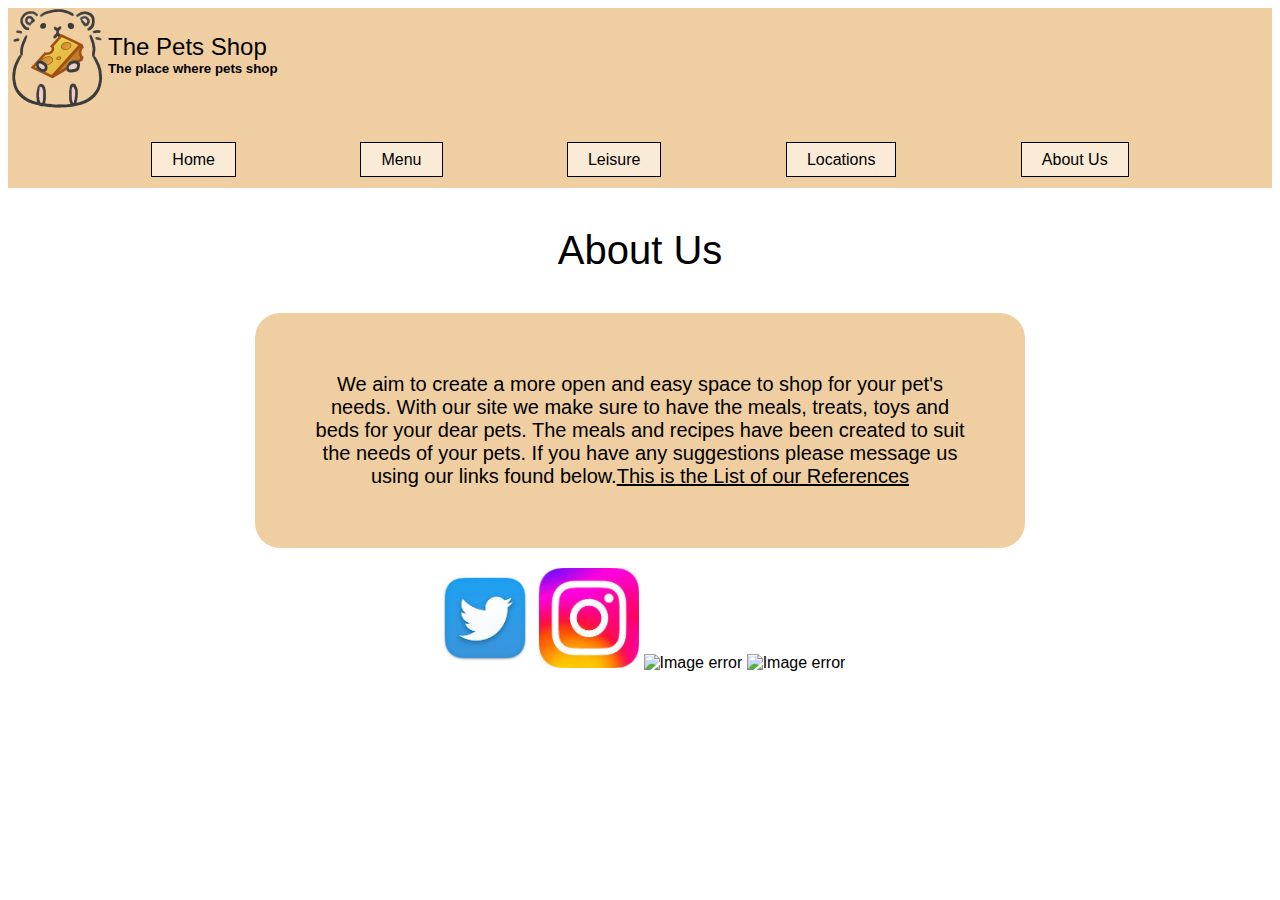
==== about_us.html @ 5f06522f "Add files via upload" ====
<!DOCTYPE html>

<html>
    <head>
        <meta charset="UTF-8">
        <meta name="description" content="Very swagger pet shop">
        <meta name="keywords" content="HTML, CSS, JavaScript">
        <meta name="author" content="Usman Plazo">
        <title>The Pets Shop</title>
        <link rel="stylesheet" type="text/css" href="hamburger.css">
    </head>
    <body>
        <div class="sesameseeds">
            <div>
                <img src="hampter.png" alt="Image Error" width="100px" style="float:left">
                <p id="topbun">The Pets Shop</p>
                <h5>The place where pets shop</h5>
            </div>
            <div>
                <center>
                    <ul id="lettuce">
                        <li class="tomato"><a href="index.html">Home</a></li>
                        <li class="tomato"><a href="under_construction.html">Menu</a></li>
                        <li class="tomato"><a href="under_construction.html">Leisure</a></li>
                        <li class="tomato"><a href="under_construction.html">Locations</a></li>
                        <li class="tomato"><a href="about_us.html">About Us</a></li>
                    </ul>
                </center>
            </div>
        </div>
        <div>
            <p class="patty">About Us</p>
            <center>
                <p class="mayo">We aim to create a more open and easy space to shop for your pet's needs. With our site we make sure to have the meals, treats, toys and beds for your dear pets. The meals and recipes have been created to suit the needs of your pets. If you have any suggestions please message us using our links found below.<a href="References.html" id="napkin">This is the List of our References</a></p>
            </center>
        </div>
        <div>
            <center>
                <img src="[data-uri]" alt="Image Error" width="100px">
                <img src="[data-uri]" alt="Image Error" width="100px" >
                <img src="https://yt3.googleusercontent.com/584JjRp5QMuKbyduM_2k5RlXFqHJtQ0qLIPZpwbUjMJmgzZngHcam5JMuZQxyzGMV5ljwJRl0Q=s900-c-k-c0x00ffffff-no-rj" alt="Image error" width="100px" >
                <img src="https://play-lh.googleusercontent.com/KSuaRLiI_FlDP8cM4MzJ23ml3og5Hxb9AapaGTMZ2GgR103mvJ3AAnoOFz1yheeQBBI" alt="Image error" width="100px" >
            </center>
        </div>
    </body>








</html>
---- hamburger.css ----
div{
    font-family: Arial, Helvetica, sans-serif; 
}
.sesameseeds{
    background-color: #EFCEA1;
    height: 180px;
}
#topbun{
    text-align: left;
    font-size: 24px;
    padding-top: 25px;
    margin: 0px;
}
h5{
    text-align: left;
    margin: 0px;
    margin-bottom: 75px;
}
#lettuce{
    list-style-type: none;
    margin: 0px;
    padding: 0px;
}
a{
    padding: 8px;
    padding-left: 20px;
    padding-right: 20px ;
    background-color: antiquewhite;
    border: 1px solid black;
}
.tomato{
    display: inline;
    margin-right: 60px;
    margin-left: 60px;
}
li a{
    text-decoration: none;
}
.cheese{
    display: block;
}
div.cheese img{
    margin-left:30px;
}
div.cheese p{
    font-size: 24px;
}
.ketchmust{
    display:block
}
div.ketchmust img{
    margin-left: 50px;
    margin-right: 50px;
}
div.ketchmust p{
    font-size: 32px;
    text-align: center;
}
.patty{
    text-align: center;
    font-size: 40px;
}
.mayo{
    font-size: 20px;
    width: 650px;
    background-color: #EFCEA1;
    padding: 60px;
    border-radius: 25px
}
a:link{
    color:black;
}
a:visited{
    color:rgb(27, 27, 27);
}
a:hover{
    color: rgb(0, 0, 0);
    background-color: rgb(238, 222, 203);
}
a:active{
    color:rgb(27, 27, 27);
    background-color: #f0c487;
}
.bottombun{
    font-size: 20px;

    background-color: #EFCEA1;
    padding: 60px;
    border-radius: 25px
}
#napkin{
    padding: 0px;
    padding-left: 0px;
    padding-right: 0px ;
    background-color: #EFCEA1;
    border: none;
}
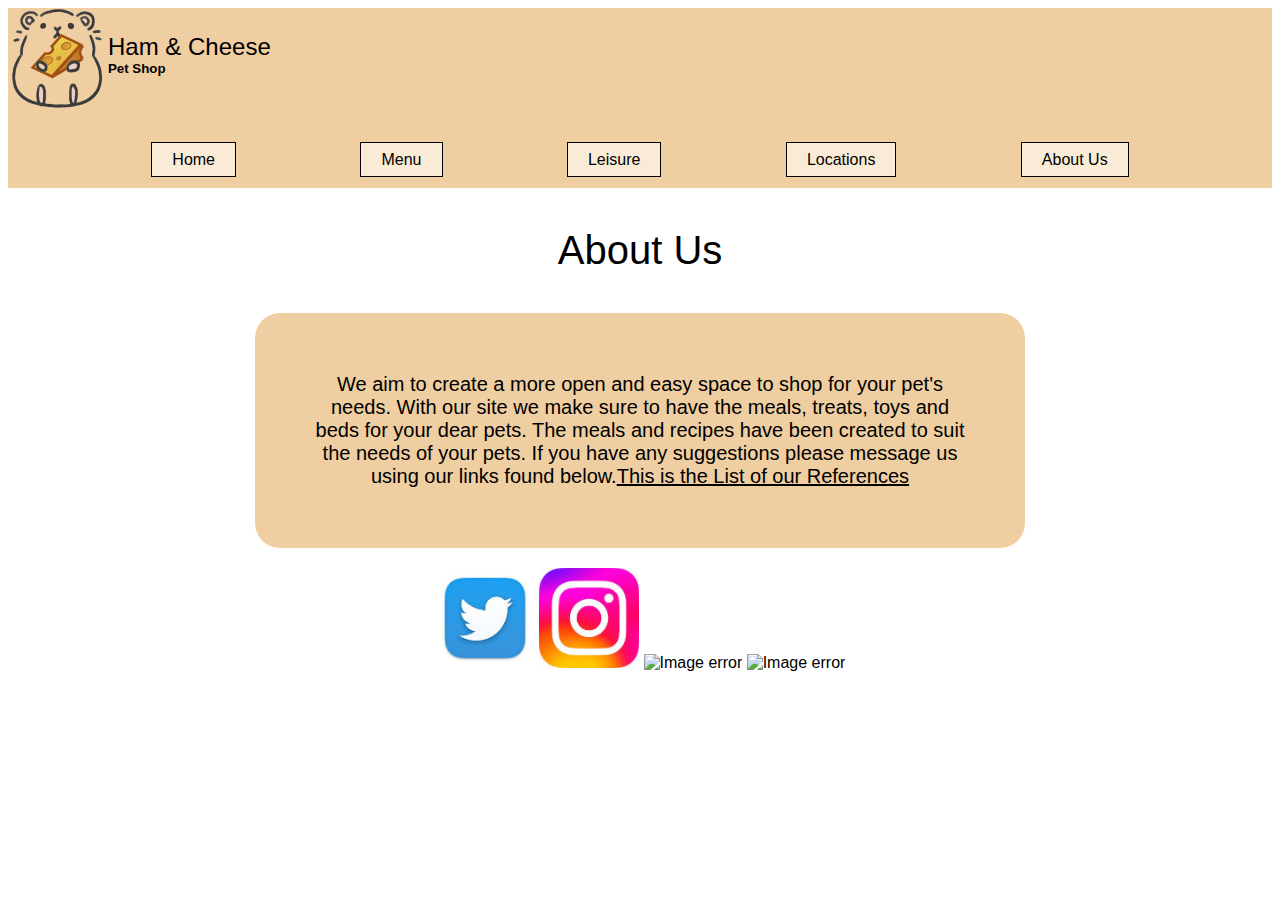
==== commit 6c5a8e3b: "Update about_us.html" ====
--- a/about_us.html
+++ b/about_us.html
@@ -6,15 +6,15 @@
         <meta name="description" content="Very swagger pet shop">
         <meta name="keywords" content="HTML, CSS, JavaScript">
         <meta name="author" content="Usman Plazo">
-        <title>The Pets Shop</title>
+        <title>Ham & Cheese</title>
         <link rel="stylesheet" type="text/css" href="hamburger.css">
     </head>
     <body>
         <div class="sesameseeds">
             <div>
                 <img src="hampter.png" alt="Image Error" width="100px" style="float:left">
-                <p id="topbun">The Pets Shop</p>
-                <h5>The place where pets shop</h5>
+                <p id="topbun">Ham & Cheese</p>
+                <h5>Pet Shop</h5>
             </div>
             <div>
                 <center>
@@ -51,4 +51,4 @@
 
 
 
-</html>+</html>
